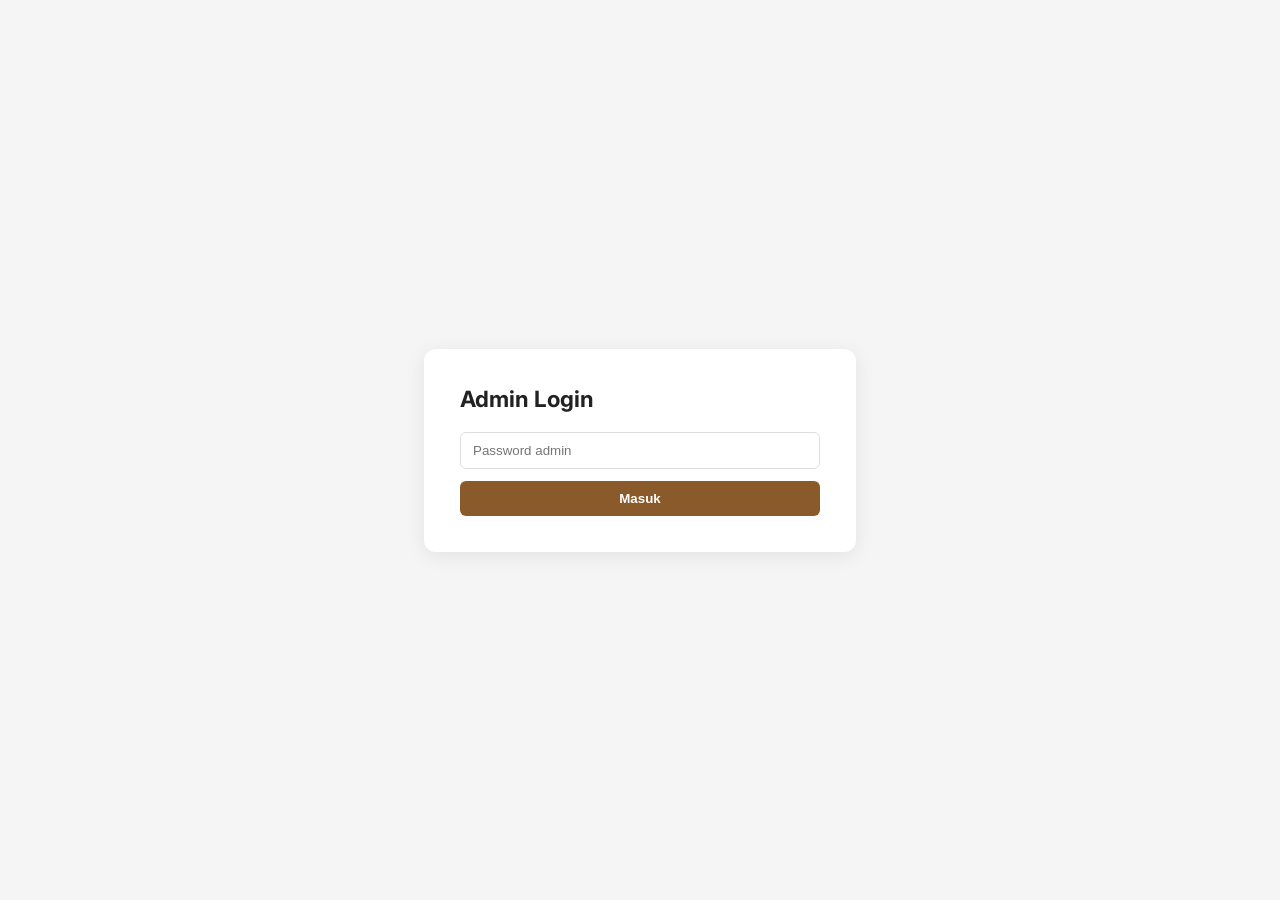
==== admin/index.html @ 394d0d40 "Add files via upload" ====
<!DOCTYPE html>
<html lang="id">
<head>
  <meta charset="utf-8">
  <meta name="viewport" content="width=device-width, initial-scale=1">
  <title>Admin Panel — Nikah</title>
  <link href="https://fonts.googleapis.com/css2?family=Inter:wght@400;500;600&display=swap" rel="stylesheet">
  <style>
    body { font-family: 'Inter', sans-serif; background: #f5f5f5; margin: 0; color: #222; }
    .login-wrap { min-height: 100vh; display: flex; align-items: center; justify-content: center; }
    .box { background: #fff; padding: 36px; border-radius: 12px; box-shadow: 0 4px 20px rgba(0,0,0,.08); width: 100%; max-width: 360px; }
    h1 { margin: 0 0 20px; font-size: 1.4rem; }
    input, select { width: 100%; padding: 10px 12px; border: 1px solid #ddd; border-radius: 6px; margin-bottom: 12px; box-sizing: border-box; }
    button { padding: 10px 18px; background: #8b5a2b; color: #fff; border: none; border-radius: 6px; cursor: pointer; font-weight: 600; }
    button.secondary { background: #555; }
    button.danger { background: #c0392b; }
    .error { color: #c00; font-size: 0.9rem; margin-bottom: 10px; }
    header { background: #2c2c2c; color: #fff; padding: 14px 24px; display: flex; justify-content: space-between; align-items: center; }
    header h1 { margin: 0; font-size: 1.1rem; }
    .container { max-width: 1000px; margin: 24px auto; padding: 0 16px; }
    table { width: 100%; border-collapse: collapse; background: #fff; border-radius: 8px; overflow: hidden; box-shadow: 0 2px 8px rgba(0,0,0,.05); }
    th, td { padding: 12px 14px; text-align: left; border-bottom: 1px solid #eee; font-size: 0.95rem; }
    th { background: #f8f8f8; font-weight: 600; }
    .badge { display: inline-block; padding: 2px 8px; border-radius: 4px; font-size: 0.8rem; }
    .badge.active { background: #d4edda; color: #155724; }
    .badge.inactive { background: #f8d7da; color: #721c24; }
    .form-card { background: #fff; padding: 24px; border-radius: 8px; margin-bottom: 24px; box-shadow: 0 2px 8px rgba(0,0,0,.05); }
    .form-card h2 { margin: 0 0 16px; font-size: 1.1rem; }
    .row { display: flex; gap: 12px; flex-wrap: wrap; }
    .row > * { flex: 1; min-width: 140px; }
    .hidden { display: none !important; }
  </style>
</head>
<body>
  <!-- LOGIN ADMIN -->
  <div id="loginView" class="login-wrap">
    <div class="box">
      <h1>Admin Login</h1>
      <div class="error" id="loginError"></div>
      <input type="password" id="adminPass" placeholder="Password admin" />
      <button onclick="doAdminLogin()" style="width:100%">Masuk</button>
    </div>
  </div>

  <!-- DASHBOARD -->
  <div id="dashView" class="hidden">
    <header>
      <h1>Admin — Nikah SaaS</h1>
      <div>
        <button class="secondary" onclick="Auth.adminLogout(); location.reload()">Logout</button>
      </div>
    </header>
    <div class="container">
      <div class="form-card">
        <h2>Buat Pelanggan Baru</h2>
        <div class="row">
          <div>
            <label>Username</label>
            <input type="text" id="newUser" placeholder="tantri">
          </div>
          <div>
            <label>Password</label>
            <input type="text" id="newPass" placeholder="password">
          </div>
          <div>
            <label>Paket</label>
            <select id="newPkg">
              <option value="basic">Basic</option>
              <option value="standard" selected>Standard</option>
              <option value="premium">Premium</option>
            </select>
          </div>
          <div>
            <label>Status</label>
            <select id="newStatus">
              <option value="active" selected>Active</option>
              <option value="inactive">Inactive</option>
            </select>
          </div>
        </div>
        <button onclick="createUser()" style="margin-top:8px">Buat Akun</button>
        <span id="createMsg" style="margin-left:12px;font-size:0.9rem;"></span>
      </div>

      <h2 style="margin-bottom:12px;">Daftar Pelanggan</h2>
      <table>
        <thead>
          <tr>
            <th>Username</th>
            <th>Paket</th>
            <th>Status</th>
            <th>Dibuat</th>
            <th>Aksi</th>
          </tr>
        </thead>
        <tbody id="userTable"></tbody>
      </table>
    </div>
  </div>

  <script src="/js/config.js"></script>
  <script src="/js/api.js"></script>
  <script src="/js/auth.js"></script>
  <script>
    function showDash() {
      document.getElementById('loginView').classList.add('hidden');
      document.getElementById('dashView').classList.remove('hidden');
      loadUsers();
    }

    if (Auth.isAdmin()) showDash();

    async function doAdminLogin() {
      const pass = document.getElementById('adminPass').value;
      const res = await API.adminLogin(pass);
      if (res.success) {
        Auth.saveAdminToken(res.token);
        showDash();
      } else {
        document.getElementById('loginError').textContent = res.error || 'Gagal';
      }
    }

    async function loadUsers() {
      const res = await API.listUsers(Auth.getAdminToken());
      const tbody = document.getElementById('userTable');
      tbody.innerHTML = '';
      if (!res.success) {
        tbody.innerHTML = '<tr><td colspan="5">' + (res.error || 'Gagal load') + '</td></tr>';
        return;
      }
      (res.users || []).forEach(u => {
        const tr = document.createElement('tr');
        tr.innerHTML = `
          <td><strong>${u.username}</strong><br><small><a href="/${u.username}" target="_blank">/ ${u.username}</a></small></td>
          <td>${u.package || '-'}</td>
          <td><span class="badge ${u.status === 'active' ? 'active' : 'inactive'}">${u.status}</span></td>
          <td>${u.created_at ? u.created_at.substring(0,10) : '-'}</td>
          <td>
            <button class="secondary" style="padding:4px 10px;font-size:0.8rem" onclick="toggleStatus('${u.username}','${u.status}')">
              ${u.status === 'active' ? 'Nonaktifkan' : 'Aktifkan'}
            </button>
            <button class="danger" style="padding:4px 10px;font-size:0.8rem;margin-left:4px" onclick="delUser('${u.username}')">Hapus</button>
          </td>`;
        tbody.appendChild(tr);
      });
    }

    async function createUser() {
      const data = {
        username: document.getElementById('newUser').value.trim().toLowerCase(),
        password: document.getElementById('newPass').value,
        package: document.getElementById('newPkg').value,
        status: document.getElementById('newStatus').value
      };
      const msg = document.getElementById('createMsg');
      msg.textContent = 'Menyimpan...';
      const res = await API.createUser(Auth.getAdminToken(), data);
      msg.textContent = res.success ? '✓ Berhasil dibuat' : (res.error || 'Gagal');
      msg.style.color = res.success ? 'green' : 'red';
      if (res.success) {
        document.getElementById('newUser').value = '';
        document.getElementById('newPass').value = '';
        loadUsers();
      }
    }

    async function toggleStatus(username, current) {
      const newStatus = current === 'active' ? 'inactive' : 'active';
      await API.updateUser(Auth.getAdminToken(), { username, status: newStatus });
      loadUsers();
    }

    async function delUser(username) {
      if (!confirm('Hapus user ' + username + '?')) return;
      await API.deleteUser(Auth.getAdminToken(), username);
      loadUsers();
    }
  </script>
</body>
</html>
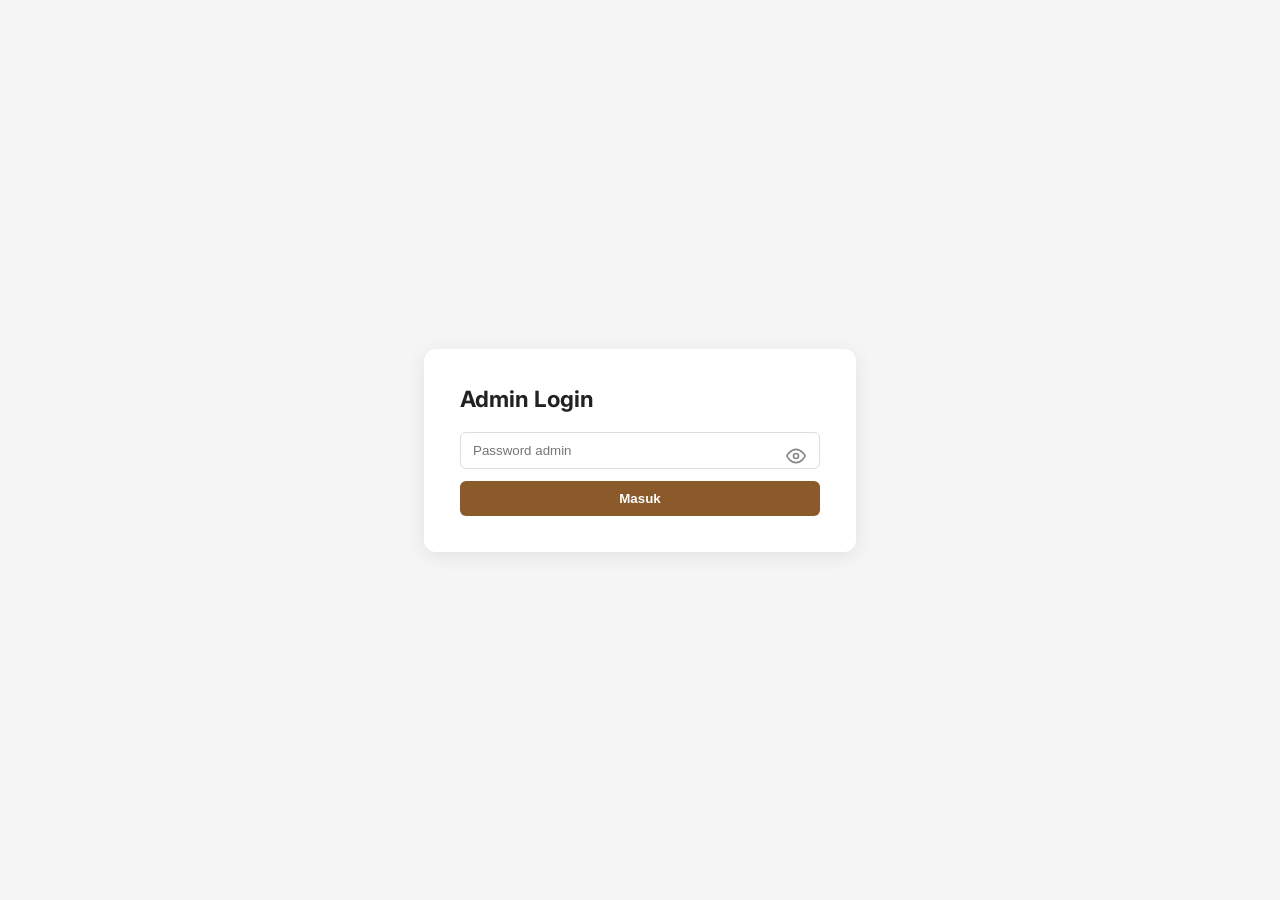
==== commit fcc8fe71: "Add files via upload" ====
--- a/admin/index.html
+++ b/admin/index.html
@@ -177,5 +177,6 @@
       loadUsers();
     }
   </script>
+<script src="/js/password-toggle.js"></script>
 </body>
 </html>
